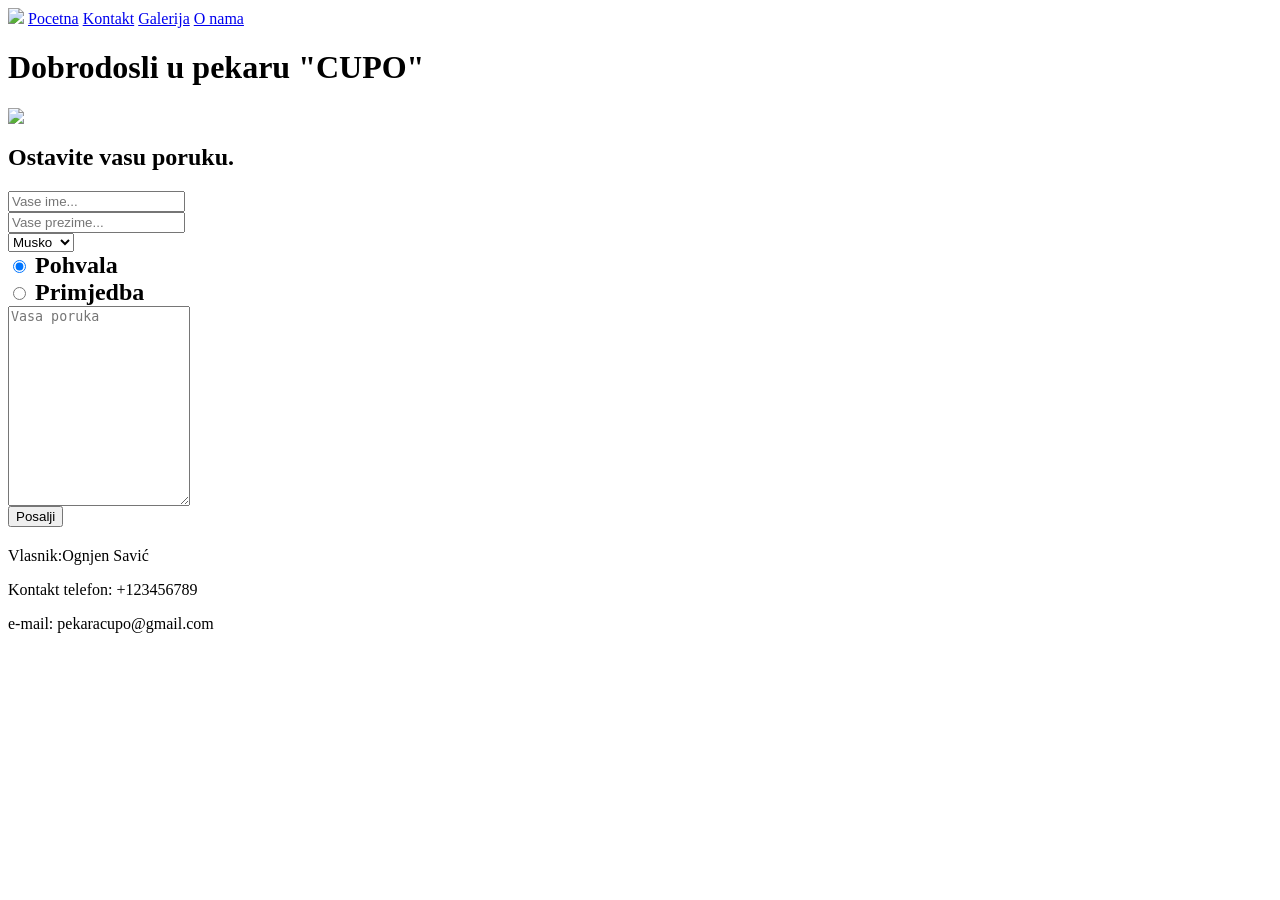
==== Kontakti.html @ d13597e4 "Add files via upload" ====
<!DOCТYPE html>
<html>
<head>
	<title>Kontakt</title>
	<link rel="stylesheet" href="style.css"> 
</head>
<body>
	<nav>
			<img src="logo1.png" class="logo">
		    <a href="Pocetna.html">Pocetna</a>
			<a href="Kontakt.html">Kontakt</a>
			<a href="Galerija.html">Galerija</a>
			<a href="Onama.html">O nama</a>
	</nav>
	<div class="naslovna">
	<h1>Dobrodosli u pekaru "CUPO"</h1>
	<img src="logo2.png" class="logo2"><br>
</div>
<form>
<div class="kontakt">
	<h2>Ostavite vasu poruku.<h2>
		<input type="text" id="ime" name="ime" placeholder="Vase ime..."><br>
		<input type="text" id="prezime" name="prezime" placeholder="Vase prezime..."><br>
		<select id="pol" name="pol">
      <option value="musko">Musko</option>
      <option value="zensko">Zensko</option>
      <option value="/">/</option>
    </select><br>
    <input type="radio" name="pohvala" value="pohvala" class="primjedba" checked> Pohvala<br>
  <input type="radio" name="gender" value="female" class="primjedba"> Primjedba<br>
		<textarea id="poruka" name="poruka" placeholder="Vasa poruka" style="height:200px" ></textarea><br>
		<input type="submit" value="Posalji">
	</div>
</form>
	<footer>
  <p>Vlasnik:Ognjen Savić</p>
  <p>Kontakt telefon: +123456789</p>
  <p>e-mail: pekaracupo@gmail.com</p>
</footer>

</body>
</html>
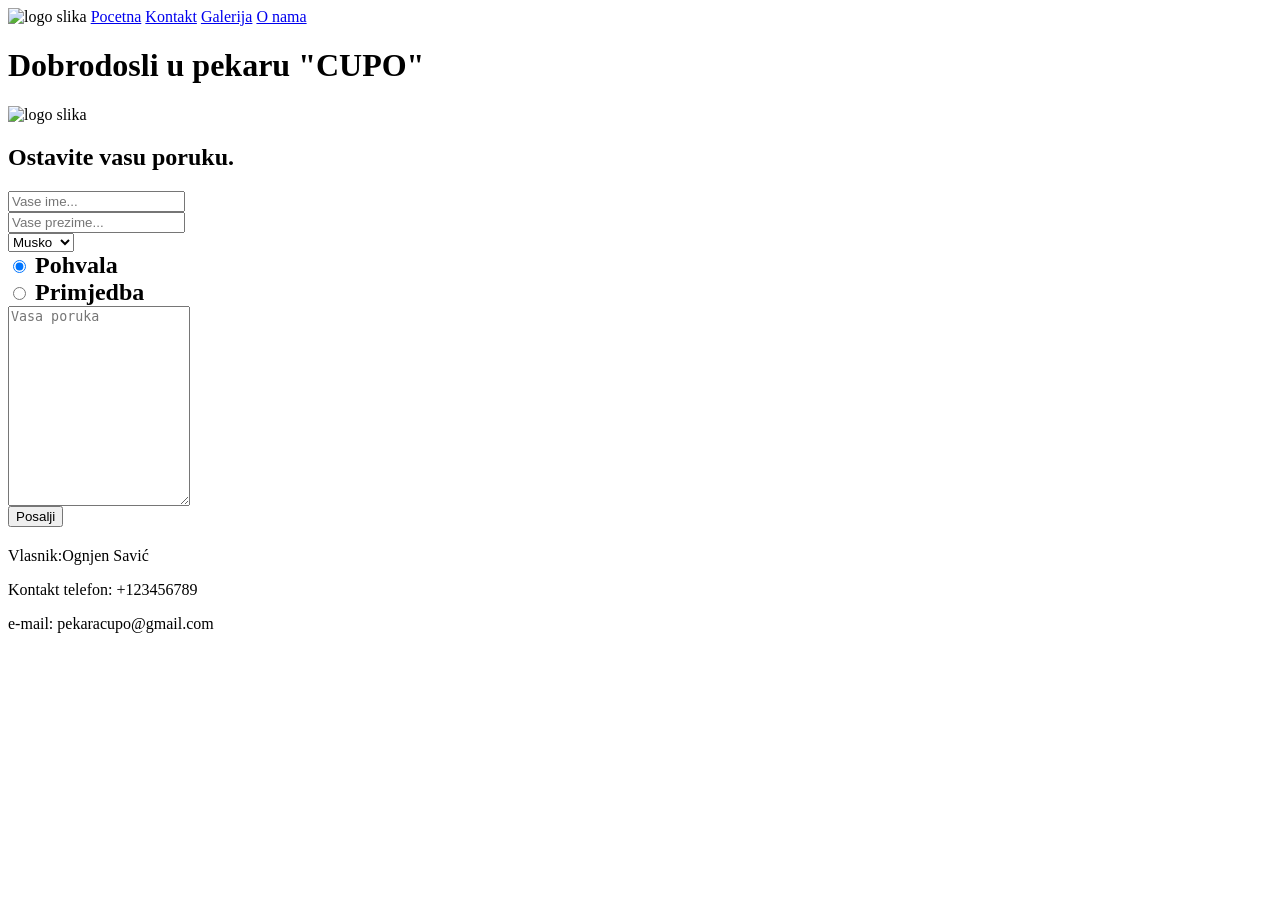
==== commit 5b9ff07b: "Update Kontakti.html" ====
--- a/Kontakti.html
+++ b/Kontakti.html
@@ -6,7 +6,7 @@
 </head>
 <body>
 	<nav>
-			<img src="logo1.png" class="logo">
+			<img src="logo1.png" alt="logo slika" class="logo">
 		    <a href="Pocetna.html">Pocetna</a>
 			<a href="Kontakt.html">Kontakt</a>
 			<a href="Galerija.html">Galerija</a>
@@ -14,7 +14,7 @@
 	</nav>
 	<div class="naslovna">
 	<h1>Dobrodosli u pekaru "CUPO"</h1>
-	<img src="logo2.png" class="logo2"><br>
+	<img src="logo2.png" alt="logo slika" class="logo2"><br>
 </div>
 <form>
 <div class="kontakt">
@@ -32,10 +32,17 @@
 		<input type="submit" value="Posalji">
 	</div>
 </form>
+	<div id="fb-root"></div>
+<script async defer crossorigin="anonymous" src="https://connect.facebook.net/sr_RS/sdk.js#xfbml=1&version=v8.0" nonce="QbnbbK9h"></script>
 	<footer>
   <p>Vlasnik:Ognjen Savić</p>
   <p>Kontakt telefon: +123456789</p>
   <p>e-mail: pekaracupo@gmail.com</p>
+		<div class="fb-like" data-href="https://developers.facebook.com/docs/plugins/" data-width="10px" data-layout="standard" data-action="like" data-size="small" data-share="true"></div><br>
+ 	    <div class="fb-share-button" 
+data-href="https://www.your-domain.com/your-page.html" 
+data-layout="button_count">
+</div>
 </footer>
 
 </body>
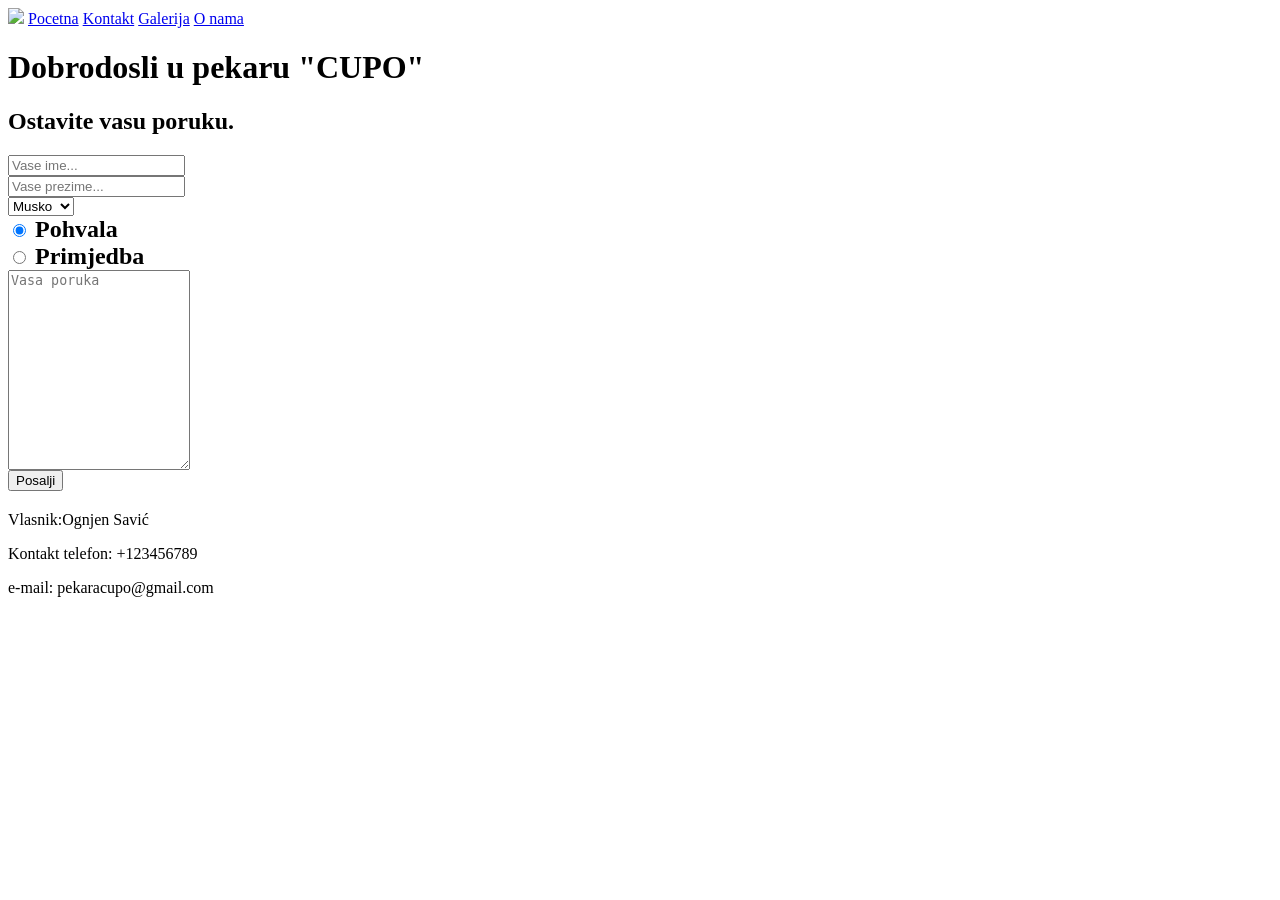
==== commit da51e4be: "Update Kontakti.html" ====
--- a/Kontakti.html
+++ b/Kontakti.html
@@ -1,12 +1,14 @@
-<!DOCТYPE html>
+
 <html>
 <head>
 	<title>Kontakt</title>
 	<link rel="stylesheet" href="style.css"> 
+	<link rel="icon"
+	href="ikonica za sajt/ikonica.png">
 </head>
 <body>
 	<nav>
-			<img src="logo1.png" alt="logo slika" class="logo">
+			<img src="logo1.png" class="logo">
 		    <a href="Pocetna.html">Pocetna</a>
 			<a href="Kontakt.html">Kontakt</a>
 			<a href="Galerija.html">Galerija</a>
@@ -14,7 +16,6 @@
 	</nav>
 	<div class="naslovna">
 	<h1>Dobrodosli u pekaru "CUPO"</h1>
-	<img src="logo2.png" alt="logo slika" class="logo2"><br>
 </div>
 <form>
 <div class="kontakt">
@@ -32,17 +33,12 @@
 		<input type="submit" value="Posalji">
 	</div>
 </form>
-	<div id="fb-root"></div>
-<script async defer crossorigin="anonymous" src="https://connect.facebook.net/sr_RS/sdk.js#xfbml=1&version=v8.0" nonce="QbnbbK9h"></script>
+
 	<footer>
   <p>Vlasnik:Ognjen Savić</p>
   <p>Kontakt telefon: +123456789</p>
   <p>e-mail: pekaracupo@gmail.com</p>
-		<div class="fb-like" data-href="https://developers.facebook.com/docs/plugins/" data-width="10px" data-layout="standard" data-action="like" data-size="small" data-share="true"></div><br>
- 	    <div class="fb-share-button" 
-data-href="https://www.your-domain.com/your-page.html" 
-data-layout="button_count">
-</div>
+		
 </footer>
 
 </body>
